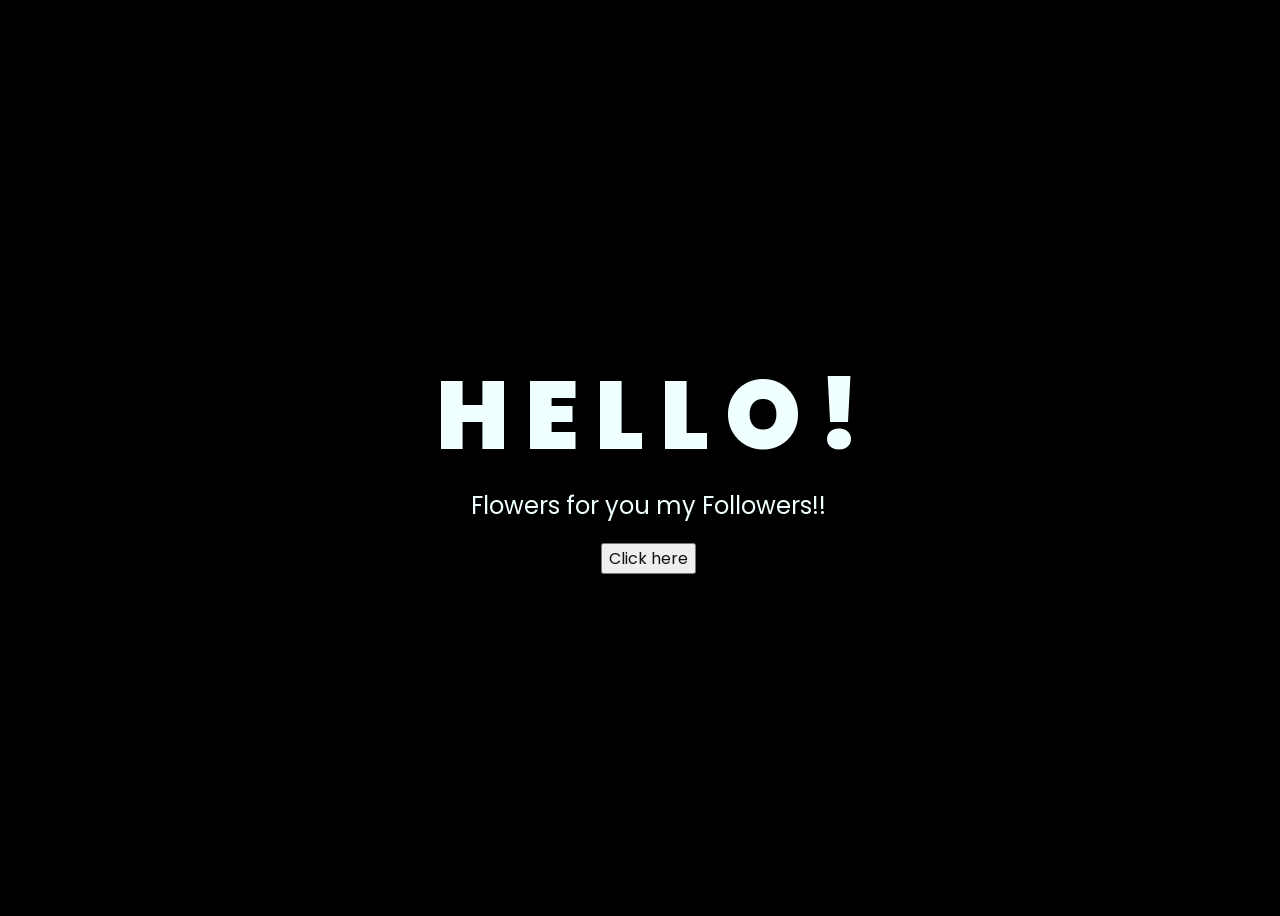
==== index.html @ 37c6dc64 "update" ====
<!DOCTYPE html>
<html lang="en">
<head>
    <meta charset="UTF-8">
    <meta http-equiv="X-UA-Compatible" content="IE=edge">
    <meta name="viewport" content="width=device-width, initial-scale=1.0">
    <link rel="stylesheet" href="css/style.css">
    <link rel="icon" href="img/flowers.png" type="image/x-icon">
    <title>Flowers</title>
</head>
<body>
    <div class="greetings">
        <span>H</span>
        <span>E</span>
        <span>L</span>
        <span>L</span>
        <span>O</span>
        <span>!</span>
    </div>
    <div class="description">
        <span>Flowers for you my Followers!!</span>
    </div>
    <div class="button">
        <button>
            <a href="flower.html">Click here</a>
        </button>
        
    </div>
</body>
</html>
---- css/style.css ----
@import url('https://fonts.googleapis.com/css2?family=Poppins:ital,wght@0,500;1,900&display=swap');
*{
    font-family: 'Poppins',cursive;
}
body{
    color: azure;
    width: 100%;
    height: 100vh;
    display: flex;
    flex-direction: column;
    align-items: center;
    justify-content: center;
    background-color: black;
}
.greetings{
    font-size: 6rem;
    font-weight: 900;
}
.greetings > span{
    animation: glow 2.5s ease-in-out infinite;
}
@keyframes glow{
    0%, 100%{
        color: #fff;
        text-shadow: 0 0 12px #39c6d6, 0 0 50px #39c6d6, 0 0 100px #39c6d6;
    }
    10%, 90%{
        color: #111;
        text-shadow: none;
    }
}
.greetings > span:nth-child(2){
    animation-delay: .2s ;
}
.greetings > span:nth-child(3){
    animation-delay: .4s ;
}
.greetings > span:nth-child(4){
    animation-delay: .6s;
}
.greetings > span:nth-child(5){
    animation-delay: .8s;
}
.greetings > span:nth-child(6){
    animation-delay: 1s;
}

.description{
    font-size: 1.5rem;
    margin-bottom: 20px;
}

.button a{
    text-decoration: none;
    font-size: 1rem;
    color: #111;
}

@media screen and (max-width:574px){
    .greetings{
        display: block;
        font-size: 3rem;
        font-weight: 500;
        text-align: center;
    }
    .description{
        font-size: 1rem;
    }
    
    .button a{
        font-size: .5rem;
    }
}
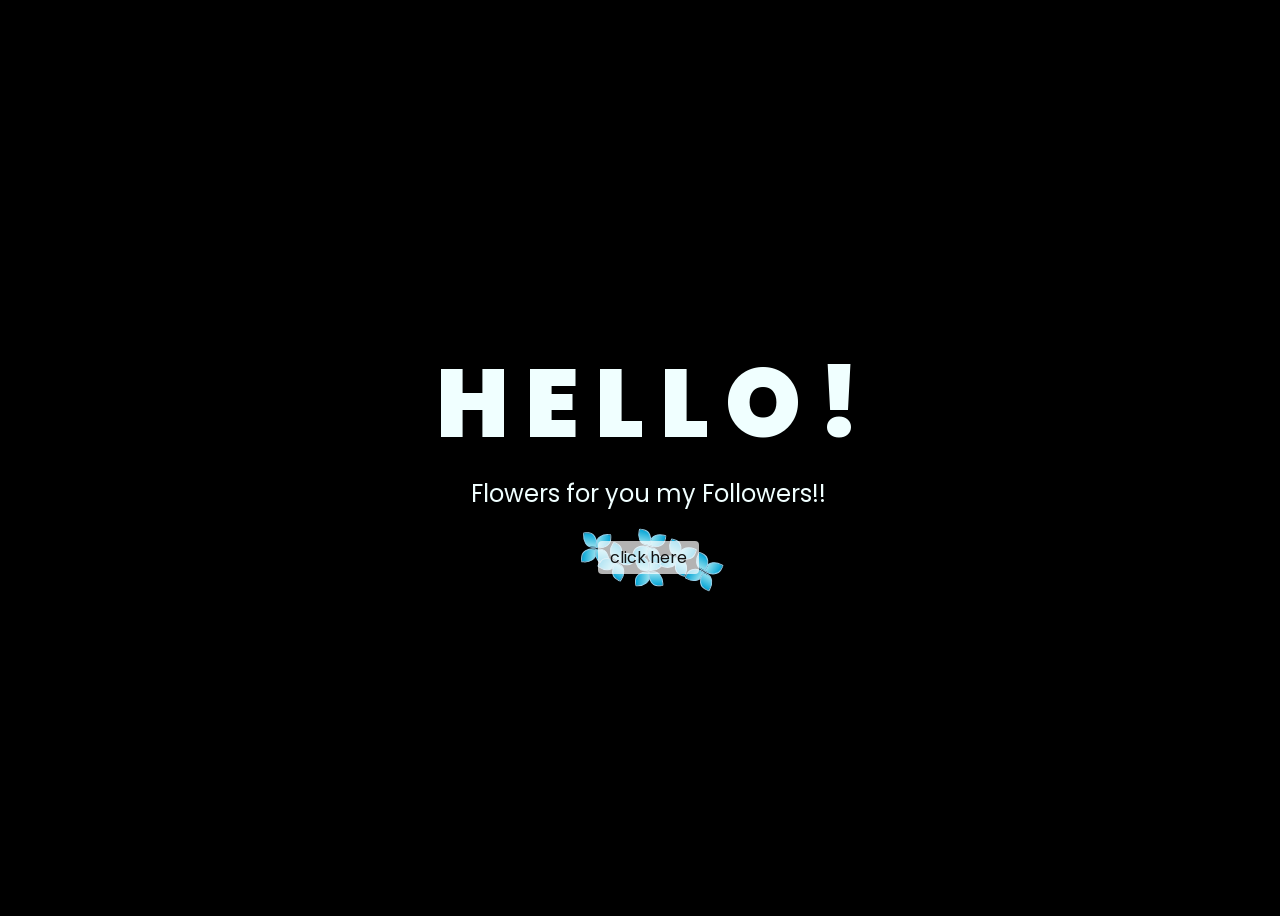
==== commit 3c4508ef: "update" ====
--- a/index.html
+++ b/index.html
@@ -21,8 +21,48 @@
         <span>Flowers for you my Followers!!</span>
     </div>
     <div class="button">
-        <button>
-            <a href="flower.html">Click here</a>
+        <button class="btn">
+            <div class="wrapper">
+                <a class="text" href="flower.html">click here</a>
+
+        
+                <div class="flower flower1">
+                    <div class="petal one"></div>
+                    <div class="petal two"></div>
+                    <div class="petal three"></div>
+                    <div class="petal four"></div>
+                </div>
+                <div class="flower flower2">
+                    <div class="petal one"></div>
+                    <div class="petal two"></div>
+                    <div class="petal three"></div>
+                    <div class="petal four"></div>
+                </div>
+                <div class="flower flower3">
+                    <div class="petal one"></div>
+                    <div class="petal two"></div>
+                    <div class="petal three"></div>
+                    <div class="petal four"></div>
+                </div>
+                <div class="flower flower4">
+                    <div class="petal one"></div>
+                    <div class="petal two"></div>
+                    <div class="petal three"></div>
+                    <div class="petal four"></div>
+                </div>
+                <div class="flower flower5">
+                    <div class="petal one"></div>
+                    <div class="petal two"></div>
+                    <div class="petal three"></div>
+                    <div class="petal four"></div>
+                </div>
+                <div class="flower flower6">
+                    <div class="petal one"></div>
+                    <div class="petal two"></div>
+                    <div class="petal three"></div>
+                    <div class="petal four"></div>
+                </div>
+            </div>
         </button>
         
     </div>
--- a/css/style.css
+++ b/css/style.css
@@ -11,6 +11,7 @@
     align-items: center;
     justify-content: center;
     background-color: black;
+    overflow: hidden;
 }
 .greetings{
     font-size: 6rem;
@@ -71,3 +72,198 @@
         font-size: .5rem;
     }
 }
+
+.btn {
+    height: 4em;
+    width: 12em;
+    display: flex;
+    align-items: center;
+    justify-content: center;
+    background: transparent;
+    border: 0px solid black;
+  }
+  
+  .wrapper {
+    height: 2em;
+    width: 8em;
+    position: relative;
+    background: transparent;
+    display: flex;
+    justify-content: center;
+    align-items: center;
+  }
+  
+  .text {
+    font-size: 17px;
+    z-index: 1;
+    color: #000;
+    padding: 4px 12px;
+    border-radius: 4px;
+    background: rgba(255, 255, 255, 0.7);
+    transition: all 0.5s ease;
+  }
+  
+  .flower {
+    display: grid;
+    grid-template-columns: 1em 1em;
+    position: absolute;
+    transition: grid-template-columns 0.8s ease;
+  }
+  
+  .flower1 {
+    top: -12px;
+    left: -13px;
+    transform: rotate(5deg);
+  }
+  
+  .flower2 {
+    bottom: -5px;
+    left: 8px;
+    transform: rotate(35deg);
+  }
+  
+  .flower3 {
+    bottom: -15px;
+    transform: rotate(0deg);
+  }
+  
+  .flower4 {
+    top: -14px;
+    transform: rotate(15deg);
+  }
+  
+  .flower5 {
+    right: 11px;
+    top: -3px;
+    transform: rotate(25deg);
+  }
+  
+  .flower6 {
+    right: -15px;
+    bottom: -15px;
+    transform: rotate(30deg);
+  }
+  
+  .petal {
+    height: 1em;
+    width: 1em;
+    border-radius: 40% 70% / 7% 90%;
+    background: linear-gradient(#07a6d7, #93e0ee);
+    border: 0.5px solid #96d1ec;
+    z-index: 0;
+    transition: width 0.8s ease, height 0.8s ease;
+  }
+  
+  .two {
+    transform: rotate(90deg);
+  }
+  
+  .three {
+    transform: rotate(270deg);
+  }
+  
+  .four {
+    transform: rotate(180deg);
+  }
+  
+  .btn:hover .petal {
+    background: linear-gradient(#0761d7, #93bdee);
+    border: 0.5px solid #96b4ec;
+  }
+  
+  .btn:hover .flower {
+    grid-template-columns: 1.5em 1.5em;
+  }
+  
+  .btn:hover .flower .petal {
+    width: 1.5em;
+    height: 1.5em;
+  }
+  
+  .btn:hover .text {
+    background: rgba(255, 255, 255, 0.4);
+  }
+  
+  .btn:hover div.flower1 {
+    animation: 15s linear 0s normal none infinite running flower1;
+  }
+  
+  @keyframes flower1 {
+    0% {
+      transform: rotate(5deg);
+    }
+  
+    100% {
+      transform: rotate(365deg);
+    }
+  }
+  
+  .btn:hover div.flower2 {
+    animation: 13s linear 1s normal none infinite running flower2;
+  }
+  
+  @keyframes flower2 {
+    0% {
+      transform: rotate(35deg);
+    }
+  
+    100% {
+      transform: rotate(-325deg);
+    }
+  }
+  
+  .btn:hover div.flower3 {
+    animation: 16s linear 1s normal none infinite running flower3;
+  }
+  
+  @keyframes flower3 {
+    0% {
+      transform: rotate(0deg);
+    }
+  
+    100% {
+      transform: rotate(360deg);
+    }
+  }
+  
+  .btn:hover div.flower4 {
+    animation: 17s linear 1s normal none infinite running flower4;
+  }
+  
+  @keyframes flower4 {
+    0% {
+      transform: rotate(15deg);
+    }
+  
+    100% {
+      transform: rotate(375deg);
+    }
+  }
+  
+  .btn:hover div.flower5 {
+    animation: 20s linear 1s normal none infinite running flower5;
+  }
+  
+  @keyframes flower5 {
+    0% {
+      transform: rotate(25deg);
+    }
+  
+    100% {
+      transform: rotate(-335deg);
+    }
+  }
+  
+  .btn:hover div.flower6 {
+    animation: 15s linear 1s normal none infinite running flower6;
+  }
+  
+  @keyframes flower6 {
+    0% {
+      transform: rotate(30deg);
+    }
+  
+    100% {
+      transform: rotate(390deg);
+    }
+  }
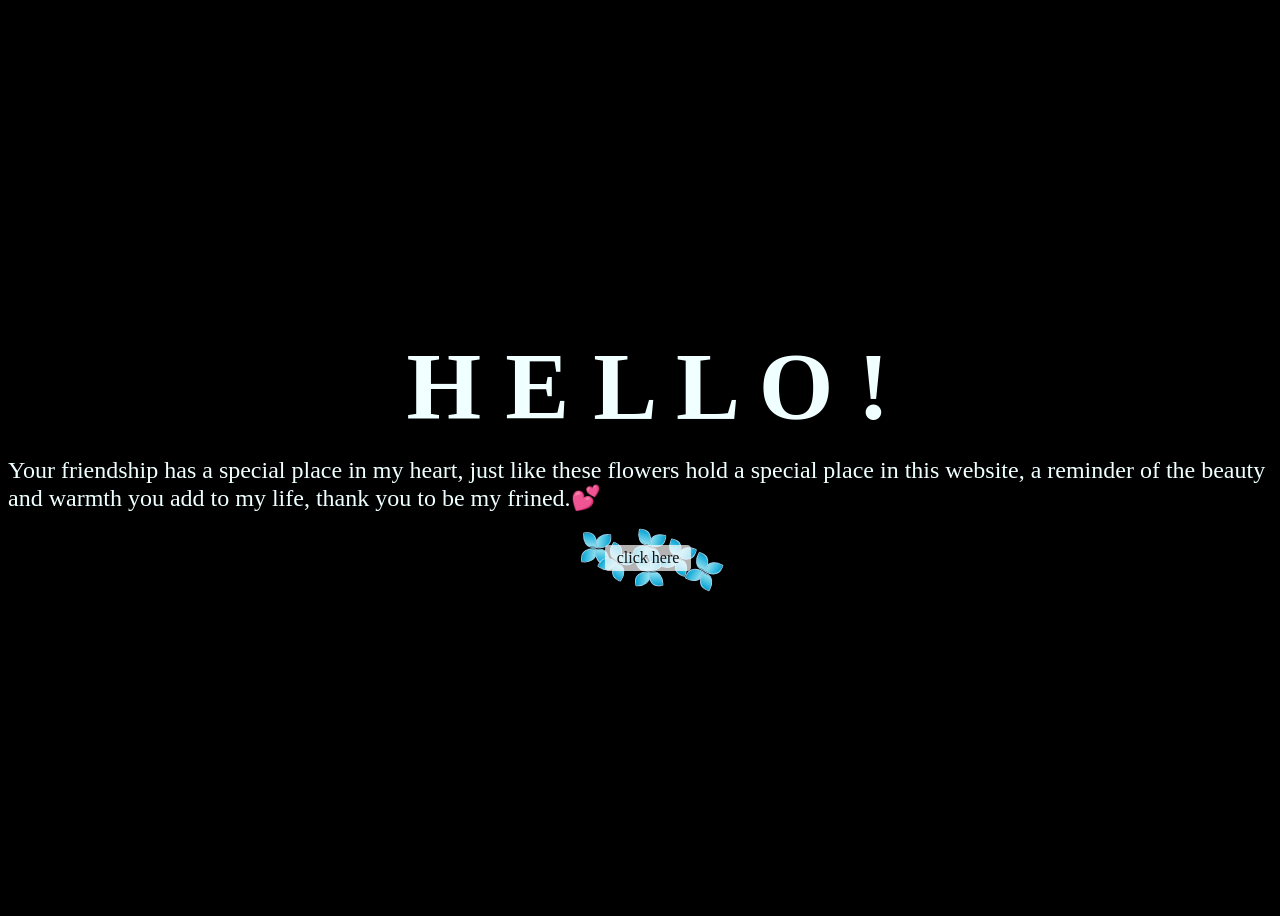
==== commit 8e04cb05: "text" ====
--- a/index.html
+++ b/index.html
@@ -18,7 +18,7 @@
         <span>!</span>
     </div>
     <div class="description">
-        <span>Flowers for you my Followers!!</span>
+        <span>Your friendship has a special place in my heart, just like these flowers hold a special place in this website, a reminder of the beauty and warmth you add to my life, thank you to be my frined.💕</span>
     </div>
     <div class="button">
         <button class="btn">
--- a/css/style.css
+++ b/css/style.css
@@ -1,6 +1,6 @@
 @import url('https://fonts.googleapis.com/css2?family=Poppins:ital,wght@0,500;1,900&display=swap');
 *{
-    font-family: 'Poppins',cursive;
+    font-family: cursive;
 }
 body{
     color: azure;
@@ -16,6 +16,8 @@
 .greetings{
     font-size: 6rem;
     font-weight: 900;
+    margin-bottom: 15px;
+
 }
 .greetings > span{
     animation: glow 2.5s ease-in-out infinite;
@@ -68,9 +70,7 @@
         font-size: 1rem;
     }
     
-    .button a{
-        font-size: .5rem;
-    }
+
 }
 
 .btn {
